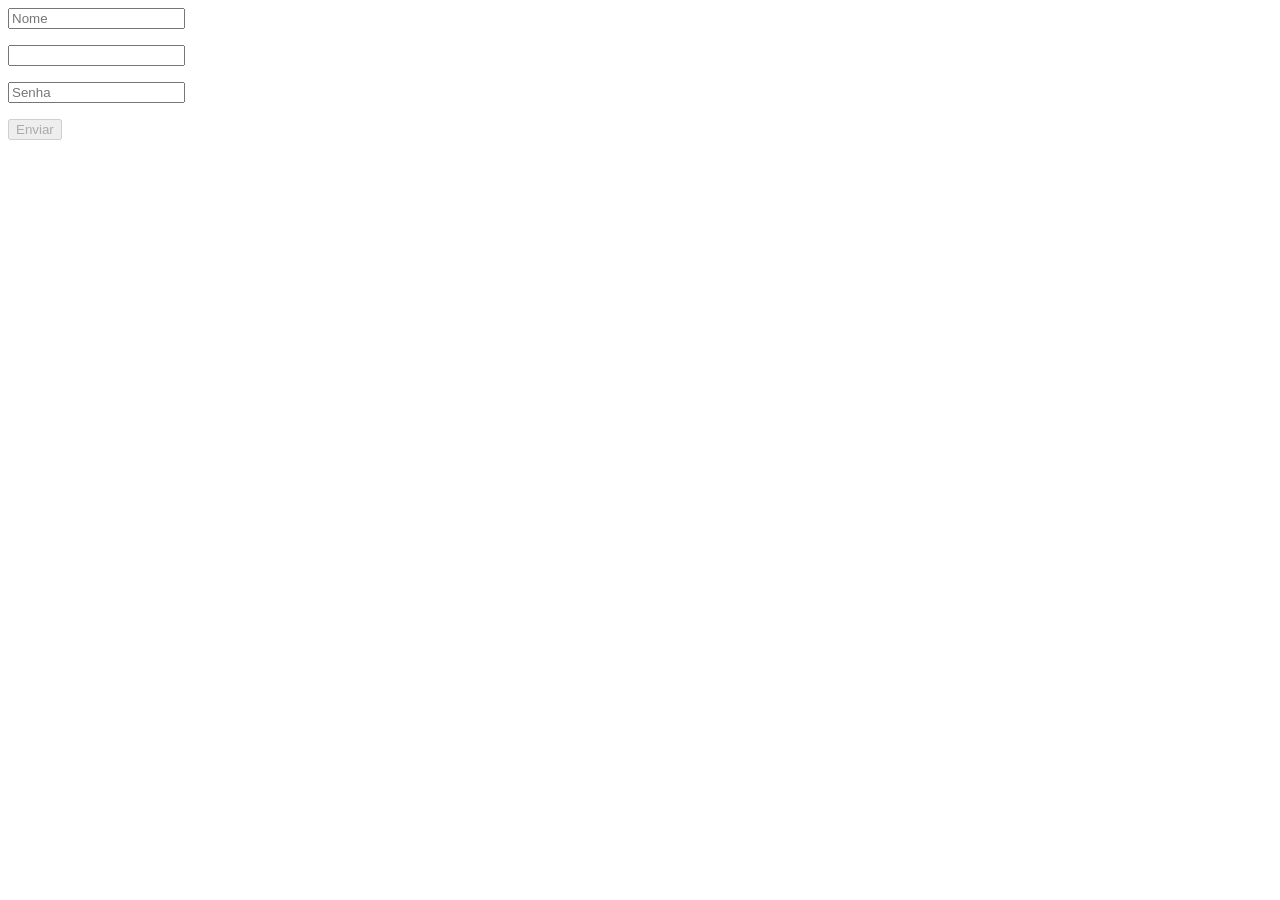
==== formulario/index.html @ 78446f3c "Expressoes regulares" ====
<!DOCTYPE html>
<html lang="pt-br">
<head>
    <meta charset="UTF-8">
    <meta name="viewport" content="width=device-width, initial-scale=1.0">
    <title>Formulário de validação</title>
</head>
<body>
    <form action="">
        <input type="text" id="nome" placeholder="Nome">
        <p id="errorName"></p>
        
        <input type="email" id="email placeholder=Email">
        <p id="errorEmail"></p>

        <input type="passaward" id="passaward" placeholder="Senha">
        <p id="errorsenha"></p>

        <button id="botao" disabled>Enviar</button>
    </form>

    <script>
        const nome = document.getElementById("nome");
        const email = document.getElementById("email");
        const senha = document.getElementById("senha");
        const botao = document.getElementById("botao");

        // Expressoes regulares para email e senha
        const regexEmail = /^[^\s@]+@[^\s@]+\.[^\s@]+$/;
        const regexSenha = /^(?=.*[a-zA-Z])(?=.*[\w_]).{8,}$/;
    </script>
</body>
</html>
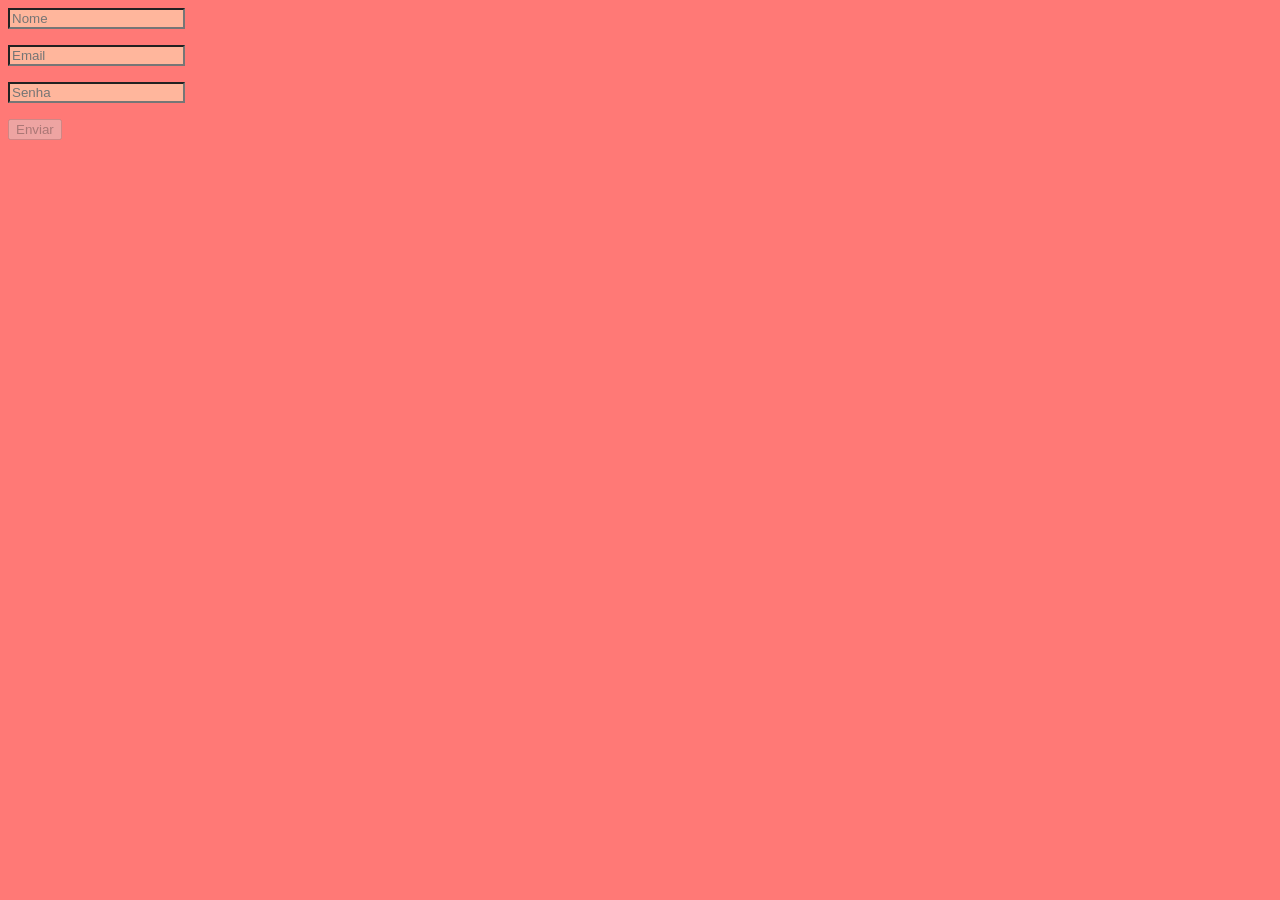
==== commit 629d9403: "formulario" ====
--- a/formulario/index.html
+++ b/formulario/index.html
@@ -4,17 +4,27 @@
     <meta charset="UTF-8">
     <meta name="viewport" content="width=device-width, initial-scale=1.0">
     <title>Formulário de validação</title>
+    <style>
+        /*Criar estilo para o formulario: contendo cores, espaços e posição*/
+        body {
+            background-color: #ff7976;
+
+        }
+        input {
+            background-color: #ffb69c;
+        }
+    </style>
 </head>
 <body>
     <form action="">
         <input type="text" id="nome" placeholder="Nome">
         <p id="errorName"></p>
         
-        <input type="email" id="email placeholder=Email">
+        <input type="email" id="email" placeholder="Email">
         <p id="errorEmail"></p>
 
-        <input type="passaward" id="passaward" placeholder="Senha">
-        <p id="errorsenha"></p>
+        <input type="passaward" id="senha" placeholder="Senha">
+        <p id="errorSenha"></p>
 
         <button id="botao" disabled>Enviar</button>
     </form>
@@ -28,6 +38,40 @@
         // Expressoes regulares para email e senha
         const regexEmail = /^[^\s@]+@[^\s@]+\.[^\s@]+$/;
         const regexSenha = /^(?=.*[a-zA-Z])(?=.*[\w_]).{8,}$/;
+
+        //Função para validar formulario
+        function validar(){
+            
+            let valido = true;
+            //Validação do campo nome
+
+            if(nome.value === ""){
+                errorName.innerText = "Nome obrigatório";
+                valido = false;
+            } else {
+                errorName.innerText = "";
+        }
+        // Validação do campo email
+        if (!regexEmail.test(email.value)) {
+            errorEmail.innerText = "Email inválido.";
+            valido = false;
+        } else {
+            errorEmail.innerText = "";
+        }
+        //Desafio: criar validação do campo senha
+        if (!regexSenha.test(senha.value)) {
+            errorSenha.innerText = "Senha inválido.";
+            valido = false;
+        } else {
+            errorSenha.innerText = "";
+        }
+
+        botao.disabled = !valido;
+
+        }
+        nome.addEventListener("input", validar);
+        email.addEventListener("input", validar);
+        senha.addEventListener("input", validar);
     </script>
 </body>
 </html>
